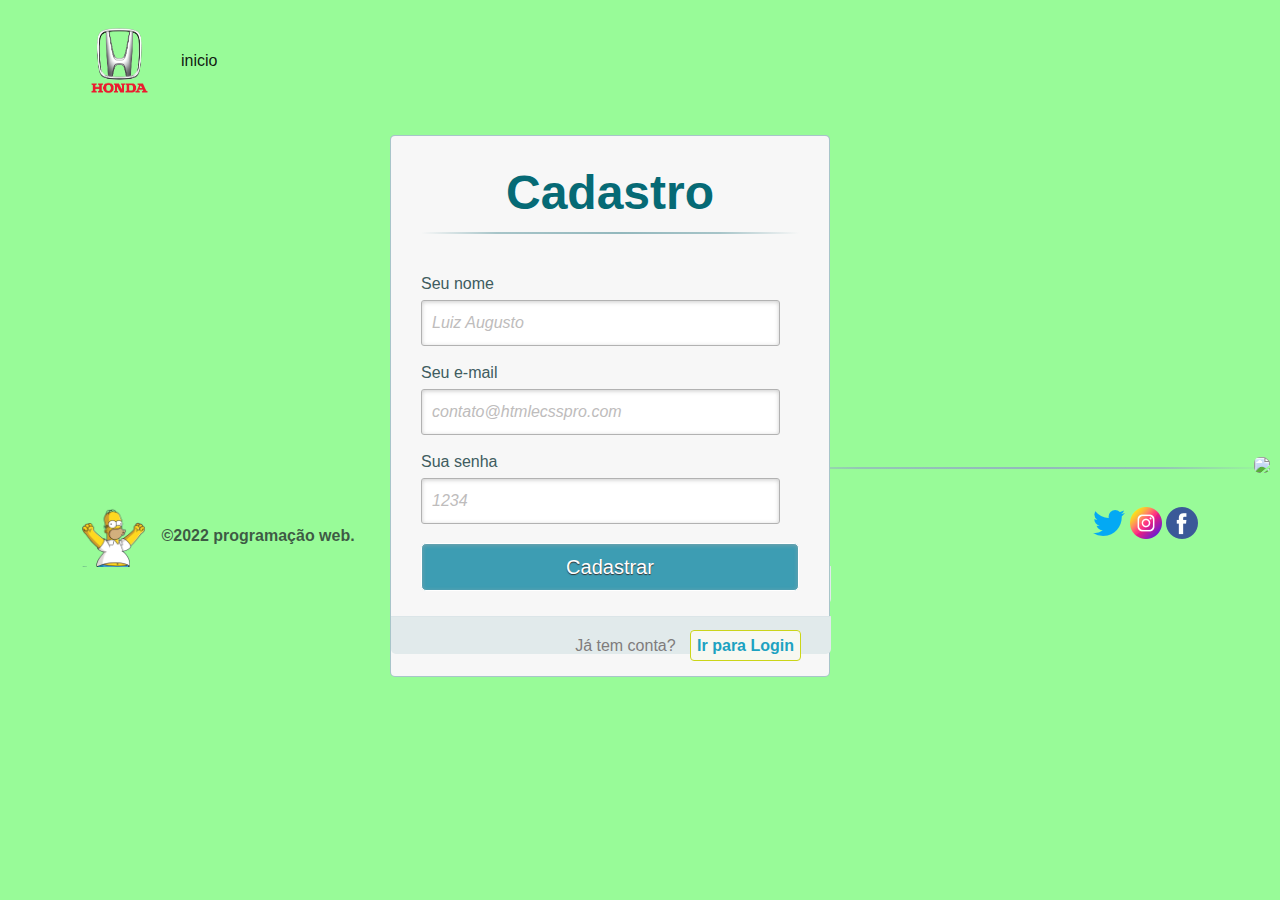
==== projeto/cadastro.html @ 290d6f4e "aula.01-07-22" ====
<!DOCTYPE html>
<html lang="PT-BR">
<head>
 <meta charset="UTF-8" />
  
	
	<meta charset="UTF-8">
	<meta http-equiv="X-UA-Compatible" content="IE=edge">
	<meta name="viewport" content="width=device-width,initial-scale=1.0">
	<title>Formulário de Login e Registro com HTML5 e CSS3</title>
	<link rel="stylesheet" href="res/bootstrap/css/bootstrap.min.css">
	<link rel="icon" type="image/x-icon" href="https://cdn-icons-png.flaticon.com/512/58/58463.png">
	<link rel="stylesheet" type="text/css"  href="css/cadastro.css" />
</head>

<body style="background-color: PaleGreen">
 <nav class="navbar navbar-expand-lg navbar" >
		<div class="container ">
				
			<a class="navbar-brand" href="#">
				<img src="img/honda.png" alt="logo incrivel" width="75" height="75">
			</a>
			
			<div class="collapse navbar-collapse">
				<div class="navbar-nav">

					<a class="nav-link active" href="index.html">inicio</a>

				</div>
			
			</div>
			
		</div>
	
</nav>
 <br/>
 <div class="container" >
    <a class="links" id="paracadastro"></a>
    <a class="links" id="paralogin"></a>
    	
    <div class="content">      
      <!--FORMULÁRIO DE LOGIN-->
      <div id="login">
        <form method="post" action=""> 
          <h1>Login</h1> 
          <p> 
            <label for="email_login">Seu e-mail</label>
            <input id="email_login" name="email_login" required="required" type="text" placeholder="contato@htmlecsspro.com"/>
          </p>
          
          <p> 
            <label for="senha_login">Sua senha</label>
            <input id="senha_login" name="senha_login" required="required" type="password" placeholder="1234" /> 
          </p>
          
          <p> 
            <input type="checkbox" name="manterlogado" id="manterlogado" value="" /> 
            <label for="manterlogado">Manter-me logado</label>
          </p>
          
          <p> 
            <input type="submit" value="Logar" /> 
          </p>
          
          <p class="link">
            Ainda não tem conta?
            <a href="#paracadastro">Cadastre-se</a>
          </p>
        </form>
      </div>

      <!--FORMULÁRIO DE CADASTRO-->
      <div id="cadastro">
        <form method="post" action=""> 
          <h1>Cadastro</h1> 
          
          <p> 
            <label for="nome_cad">Seu nome</label>
            <input id="nome_cad" name="nome_cad" required="required" type="text" placeholder="Luiz Augusto" />
          </p>
          
          <p> 
            <label for="email_cad">Seu e-mail</label>
            <input id="email_cad" name="email_cad" required="required" type="email" placeholder="contato@htmlecsspro.com"/> 
          </p>
          
          <p> 
            <label for="senha_cad">Sua senha</label>
            <input id="senha_cad" name="senha_cad" required="required" type="password" placeholder="1234"/>
          </p>
          
          <p> 
            <input type="submit" value="Cadastrar"/> 
          </p>
          
          <p class="link">  
            Já tem conta?
            <a href="#paralogin"> Ir para Login </a>
          </p>
        </form>
      </div> 
    </div>
  </div> 
 <br/>
  <br/>
   <br/>
    <br/>
	 <br/>
	  <br/>
	   <br/>
	    <br/>
		 <br/>
		  <br/> <br/> <br/> <br/>
  <div class="row">
					<div class="col-7 ">
					</div>
					<div class="col-5 align-self-center" >
					<h1 class="display-3" ><img id="myimg" src="https://www.rendimento.com.br/wp-content/uploads/2017/11/conta-corrente-cadastre-se.png" class="rounded float-end" ></h1>
							
									
					</div>	
				</div>
  <footer id ="rodape">
				<div class="container">
					<div class="row">
						<div class="col-4">
							<img src="img/logo.png" style="width:75px;">
							<span class="text-muted"> <b> &copy;2022 programação web. </b> </span>
						</div>
						<div class="col-4 text-center">
						<ul class="nav justify-content-center">
						<li class="nav-item"><b><a class="nav-link text-muted" href="#"> inicio</a> </b> </li>
						<li class="nav-item"><b><a class="nav-link text-muted" href="#"> noticia</a> </b> </li>
						<li class="nav-item"><b><a class="nav-link text-muted" href="#"> contato</a> </b> </li>
						<li class="nav-item"><b><a class="nav-link text-muted" href="#" > sobre voce</a> </b> </li>
						</ul>
						</div>
					<div class="col-4 text-end">
					<img src="img/twitter.png">
					<img src="img/instagram.png">
					<img src="img/facebook.png">
					</div>

					</div>
				</div>
			
			</footer>
</body>

	</html>
---- projeto/css/cadastro.css ----
/* CSS reset */
*, *:before, *:after { 
  margin:0;
  padding:0;
  font-family: Arial,sans-serif;
}

body{
  margin:10px;
}

a{
  text-decoration: none;
}

/* esconde as ancoras da tela */
a.links{
  display: none;
}

/* content que contem os formulários */
.content{
  width: 500px;
  margin: 0px auto;
  position: relative; 
}

/* formatando o cabeçalho dos formulários */
h1{
  font-size: 48px;
  color: #066a75;
  padding: 10px 0;
  font-family: Arial,sans-serif;
  font-weight: bold;
  text-align: center;
  padding-bottom: 30px;
}
h1:after{
  content: ' ';
  display: block;
  width: 100%;
  height: 2px;
  margin-top: 10px;
  background: -webkit-linear-gradient(left, rgba(147,184,189,0) 0%,rgba(147,184,189,0.8) 20%,rgba(147,184,189,1) 53%,rgba(147,184,189,0.8) 79%,rgba(147,184,189,0) 100%); 
  background: linear-gradient(left, rgba(147,184,189,0) 0%,rgba(147,184,189,0.8) 20%,rgba(147,184,189,1) 53%,rgba(147,184,189,0.8) 79%,rgba(147,184,189,0) 100%); 
}

p{
  margin-bottom:15px;
}
p:first-child{
  margin: 0px;
}
label{
  color: #405c60;
  position: relative;
}

/**** advanced input styling ****/
/* placeholder */
::-webkit-input-placeholder  {
  color: #bebcbc; 
  font-style: italic;
}
input:-moz-placeholder,
textarea:-moz-placeholder{
  color: #bebcbc;
  font-style: italic;
} 
input {
  outline: none;
}

input:not([type="checkbox"]){
  width: 95%;
  margin-top: 4px;
  padding: 10px;  
  border: 1px solid #b2b2b2;
  
  -webkit-border-radius: 3px;
  border-radius: 3px;
  
  -webkit-box-shadow: 0px 1px 4px 0px rgba(168, 168, 168, 0.6) inset;
  box-shadow: 0px 1px 4px 0px rgba(168, 168, 168, 0.6) inset;
  
  -webkit-transition: all 0.2s linear;
  transition: all 0.2s linear;
}

/*estilo do botão submit */
input[type="submit"]{
  width: 100%!important;
  cursor: pointer;  
  background: #3d9db3;
  padding: 8px 5px;
  color: #fff;
  font-size: 20px;  
  border: 1px solid #fff; 
  margin-bottom: 10px;  
  text-shadow: 0 1px 1px #333;
  
  -webkit-border-radius: 5px;
  border-radius: 5px;
  
  transition: all 0.2s linear;
}
input[type="submit"]:hover{
  background: #4ab3c6;
}

/*marcando os links para mudar de um formulário para outro */
.link{
  position: absolute;
  background: #e1eaeb;
  color: #7f7c7c;
  left: 0px;
  height: 20px;
  width: 440px;
  padding: 17px 30px 20px 30px;
  font-size: 16px;
  text-align: right;
  border-top: 1px solid #dbe5e8;

  -webkit-border-radius: 0 0  5px 5px;
  border-radius: 0 0  5px 5px;
}
.link a {
  font-weight: bold;
  background: #f7f8f1;
  padding: 6px;
  color: rgb(29, 162, 193);
  margin-left: 10px;
  border: 1px solid #cbd518;

  -webkit-border-radius: 4px;
  border-radius: 4px;  

  -webkit-transition: all 0.4s linear;
  transition: all 0.4s  linear;
}
.link a:hover {
  color: #FFDEAD;
  background: #f7f7f7;
  border: 1px solid #4ab3c6;
}

/* estilos para para ambos os formulários */
#cadastro, 
#login{
  position: absolute;
  top: 0px;
  width: 88%; 
  padding: 18px 6% 60px 6%;
  margin: 0 0 35px 0;
  background: rgb(247, 247, 247);
  border: 1px solid rgba(147, 184, 189,0.8);
  
  -webkit-box-shadow: 5px;
  border-radius: 5px;
  
  -webkit-animation-duration: 0.5s;
  -webkit-animation-timing-function: ease;
  -webkit-animation-fill-mode: both;

  animation-duration: 0.5s;
  animation-timing-function: ease;
  animation-fill-mode: both;
}

#paracadastro:target ~ .content #cadastro,
#paralogin:target ~ .content #login{
  z-index: 2;
  -webkit-animation-name: fadeInLeft;
  animation-name: fadeInLeft;

  -webkit-animation-delay: .1s;
  animation-delay: .1s;
}
#registro:target ~ .content #login,
#paralogin:target ~ .content #cadastro{
  -webkit-animation-name: fadeOutLeft;
  animation-name: fadeOutLeft;
}

/*fadeInLeft*/
@-webkit-keyframes fadeInLeft {
  0% {
    opacity: 0;
    -webkit-transform: translateX(-20px);
  }
  100% {
    opacity: 1;
    -webkit-transform: translateX(0);
  }
}

@keyframes fadeInLeft {
  0% {
    opacity: 0;
    transform: translateX(-20px);
  }
  100% {
    opacity: 1;
    transform: translateX(0);
  }
}

/*fadeOutLeft*/
@-webkit-keyframes fadeOutLeft {
  0% {
    opacity: 1;
    -webkit-transform: translateX(0);
  }
  100% {
    opacity: 0;
    -webkit-transform: translateX(-20px);
  }
}

@keyframes fadeOutLeft {
  0% {
    opacity: 1;
    transform: translateX(0);
  }
  100% {
    opacity: 0;
    transform: translateX(-20px);
  }
}

#myimg{
	right:50;
}
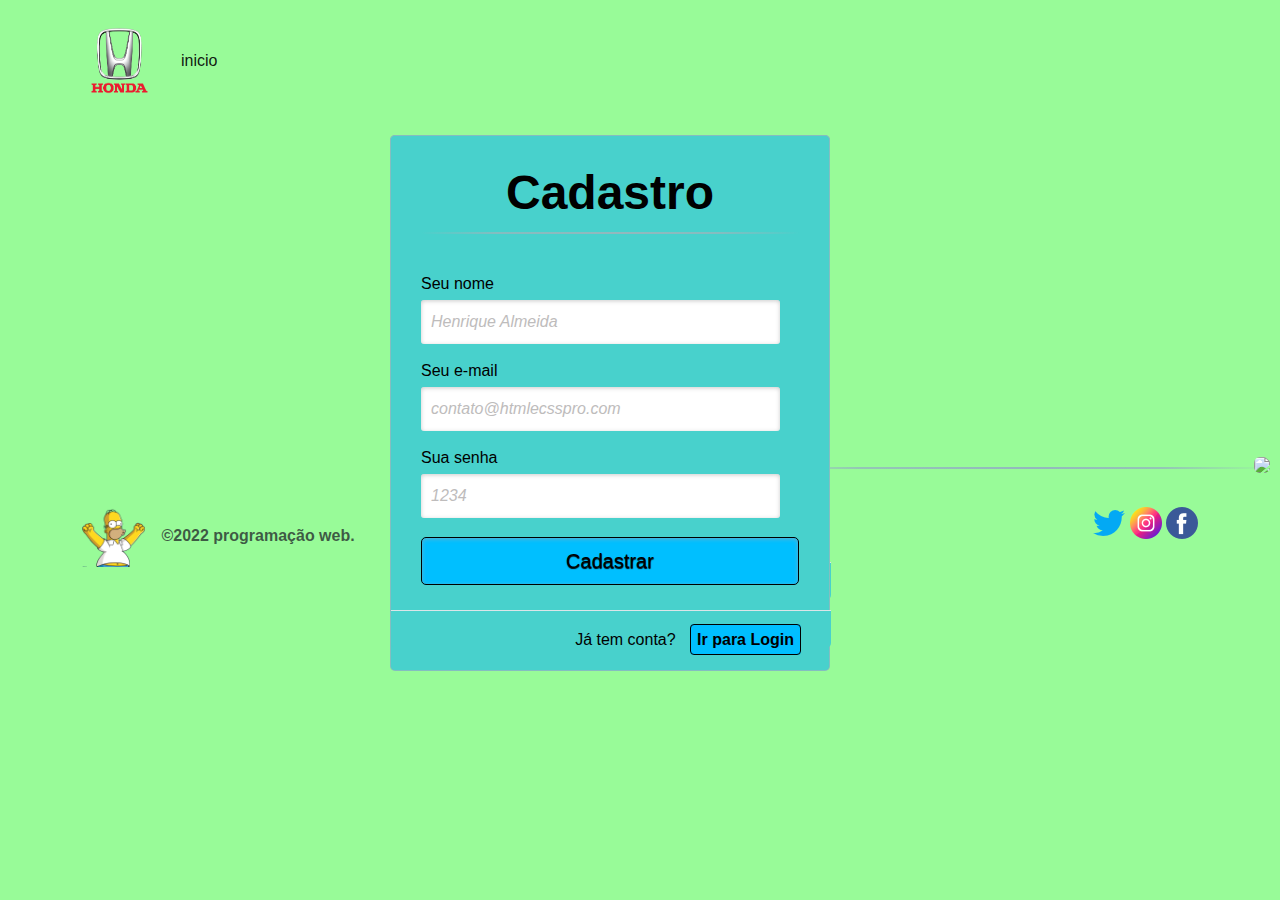
==== commit f23aca45: "aula-04.07.2022" ====
--- a/projeto/cadastro.html
+++ b/projeto/cadastro.html
@@ -76,7 +76,7 @@
           
           <p> 
             <label for="nome_cad">Seu nome</label>
-            <input id="nome_cad" name="nome_cad" required="required" type="text" placeholder="Luiz Augusto" />
+            <input id="nome_cad" name="nome_cad" required="required" type="text" placeholder="Henrique Almeida" />
           </p>
           
           <p> 
--- a/projeto/css/cadastro.css
+++ b/projeto/css/cadastro.css
@@ -28,7 +28,7 @@
 /* formatando o cabeçalho dos formulários */
 h1{
   font-size: 48px;
-  color: #066a75;
+  color: #000000;
   padding: 10px 0;
   font-family: Arial,sans-serif;
   font-weight: bold;
@@ -52,8 +52,8 @@
   margin: 0px;
 }
 label{
-  color: #405c60;
-  position: relative;
+  color: #000000;
+  position: #000000;
 }
 
 /**** advanced input styling ****/
@@ -64,7 +64,7 @@
 }
 input:-moz-placeholder,
 textarea:-moz-placeholder{
-  color: #bebcbc;
+  color: #00FFFF;
   font-style: italic;
 } 
 input {
@@ -75,7 +75,7 @@
   width: 95%;
   margin-top: 4px;
   padding: 10px;  
-  border: 1px solid #b2b2b2;
+  border: #000000;
   
   -webkit-border-radius: 3px;
   border-radius: 3px;
@@ -91,13 +91,13 @@
 input[type="submit"]{
   width: 100%!important;
   cursor: pointer;  
-  background: #3d9db3;
+  background: 	#00BFFF;
   padding: 8px 5px;
-  color: #fff;
+  color: black;
   font-size: 20px;  
-  border: 1px solid #fff; 
+  border: 1px solid #000000; 
   margin-bottom: 10px;  
-  text-shadow: 0 1px 1px #333;
+  text-shadow: 0 1px 1px #000000;
   
   -webkit-border-radius: 5px;
   border-radius: 5px;
@@ -111,8 +111,8 @@
 /*marcando os links para mudar de um formulário para outro */
 .link{
   position: absolute;
-  background: #e1eaeb;
-  color: #7f7c7c;
+  background:#48D1CC;
+  color: #000000;
   left: 0px;
   height: 20px;
   width: 440px;
@@ -126,11 +126,11 @@
 }
 .link a {
   font-weight: bold;
-  background: #f7f8f1;
+  background: #00BFFF;
   padding: 6px;
-  color: rgb(29, 162, 193);
+  color: #000000;
   margin-left: 10px;
-  border: 1px solid #cbd518;
+  border: 1px solid #000000;
 
   -webkit-border-radius: 4px;
   border-radius: 4px;  
@@ -152,7 +152,7 @@
   width: 88%; 
   padding: 18px 6% 60px 6%;
   margin: 0 0 35px 0;
-  background: rgb(247, 247, 247);
+  background: #48D1CC;
   border: 1px solid rgba(147, 184, 189,0.8);
   
   -webkit-box-shadow: 5px;
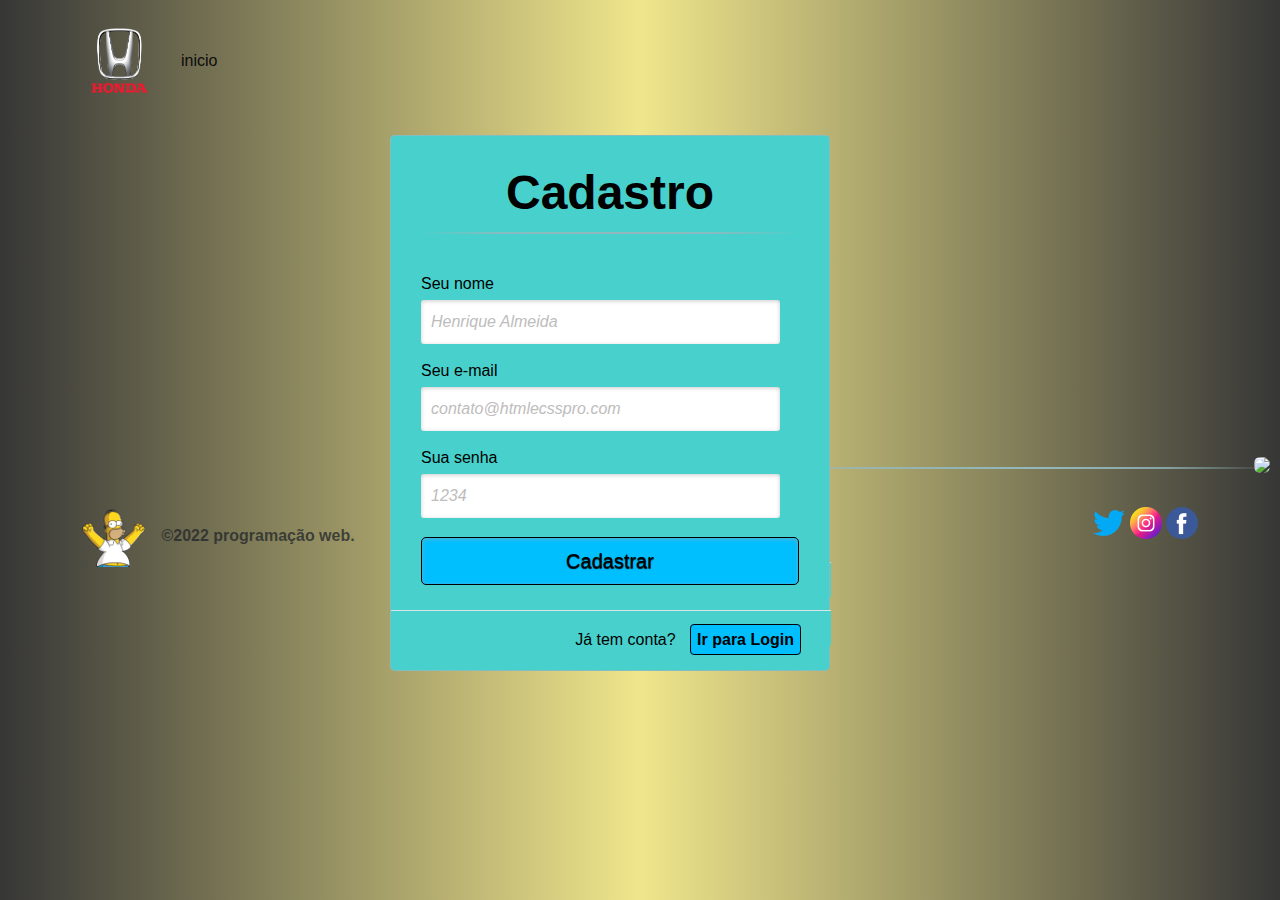
==== commit 6af4f2a9: "aula06-07-2022" ====
--- a/projeto/cadastro.html
+++ b/projeto/cadastro.html
@@ -13,7 +13,7 @@
 	<link rel="stylesheet" type="text/css"  href="css/cadastro.css" />
 </head>
 
-<body style="background-color: PaleGreen">
+<body id="fundo3" style="background-color: PaleGreen" >
  <nav class="navbar navbar-expand-lg navbar" >
 		<div class="container ">
 				
@@ -120,19 +120,17 @@
 									
 					</div>	
 				</div>
-  <footer id ="rodape">
+  <footer id ="rodape" >
 				<div class="container">
 					<div class="row">
 						<div class="col-4">
 							<img src="img/logo.png" style="width:75px;">
-							<span class="text-muted"> <b> &copy;2022 programação web. </b> </span>
+							<span class="text-muted" > <b> &copy;2022 programação web. </b> </span>
 						</div>
 						<div class="col-4 text-center">
 						<ul class="nav justify-content-center">
-						<li class="nav-item"><b><a class="nav-link text-muted" href="#"> inicio</a> </b> </li>
-						<li class="nav-item"><b><a class="nav-link text-muted" href="#"> noticia</a> </b> </li>
-						<li class="nav-item"><b><a class="nav-link text-muted" href="#"> contato</a> </b> </li>
-						<li class="nav-item"><b><a class="nav-link text-muted" href="#" > sobre voce</a> </b> </li>
+					
+						
 						</ul>
 						</div>
 					<div class="col-4 text-end">
--- a/projeto/css/cadastro.css
+++ b/projeto/css/cadastro.css
@@ -139,7 +139,7 @@
   transition: all 0.4s  linear;
 }
 .link a:hover {
-  color: #FFDEAD;
+  color: #FF00FF;
   background: #f7f7f7;
   border: 1px solid #4ab3c6;
 }
@@ -230,4 +230,10 @@
 
 #myimg{
 	right:50;
+}
+
+#fundo3{
+	height:110px;
+	background-image: linear-gradient(to right,#363636,		#F0E68C,#363636);
+	color: #fff;
 }